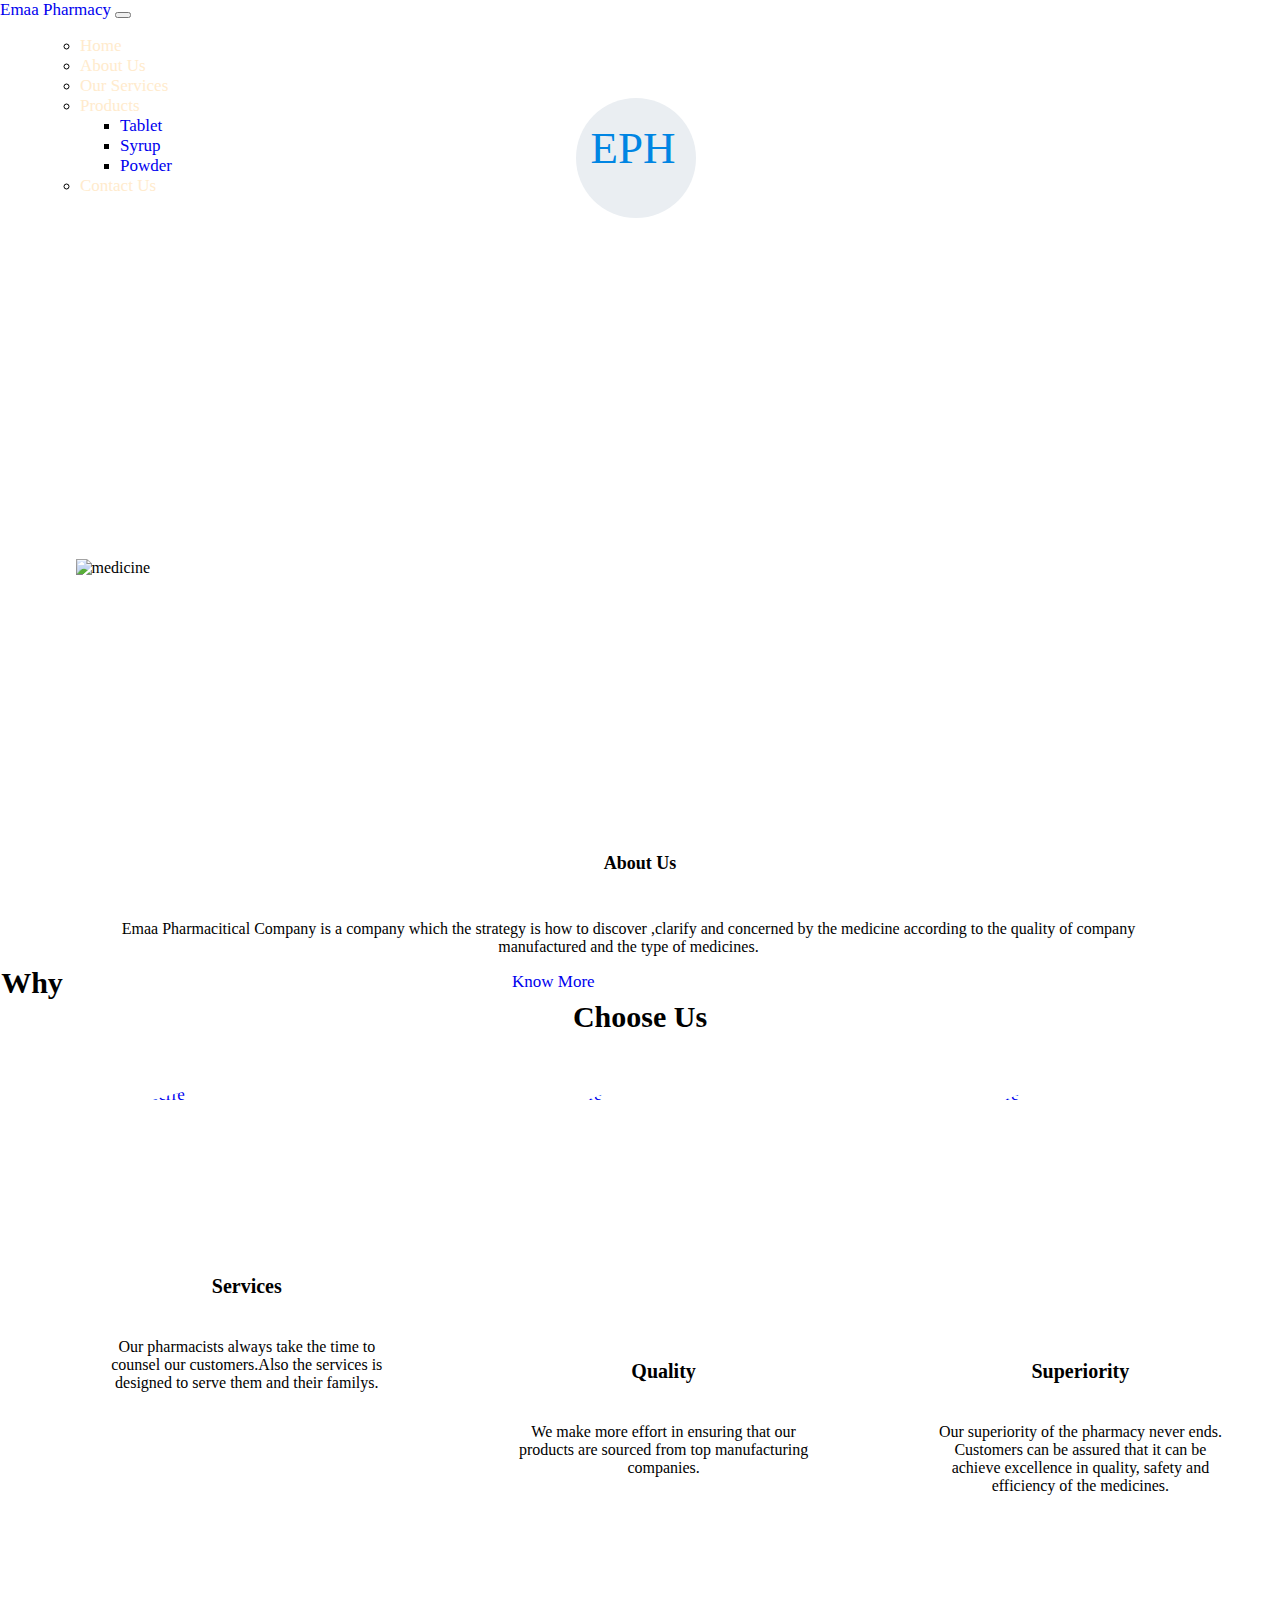
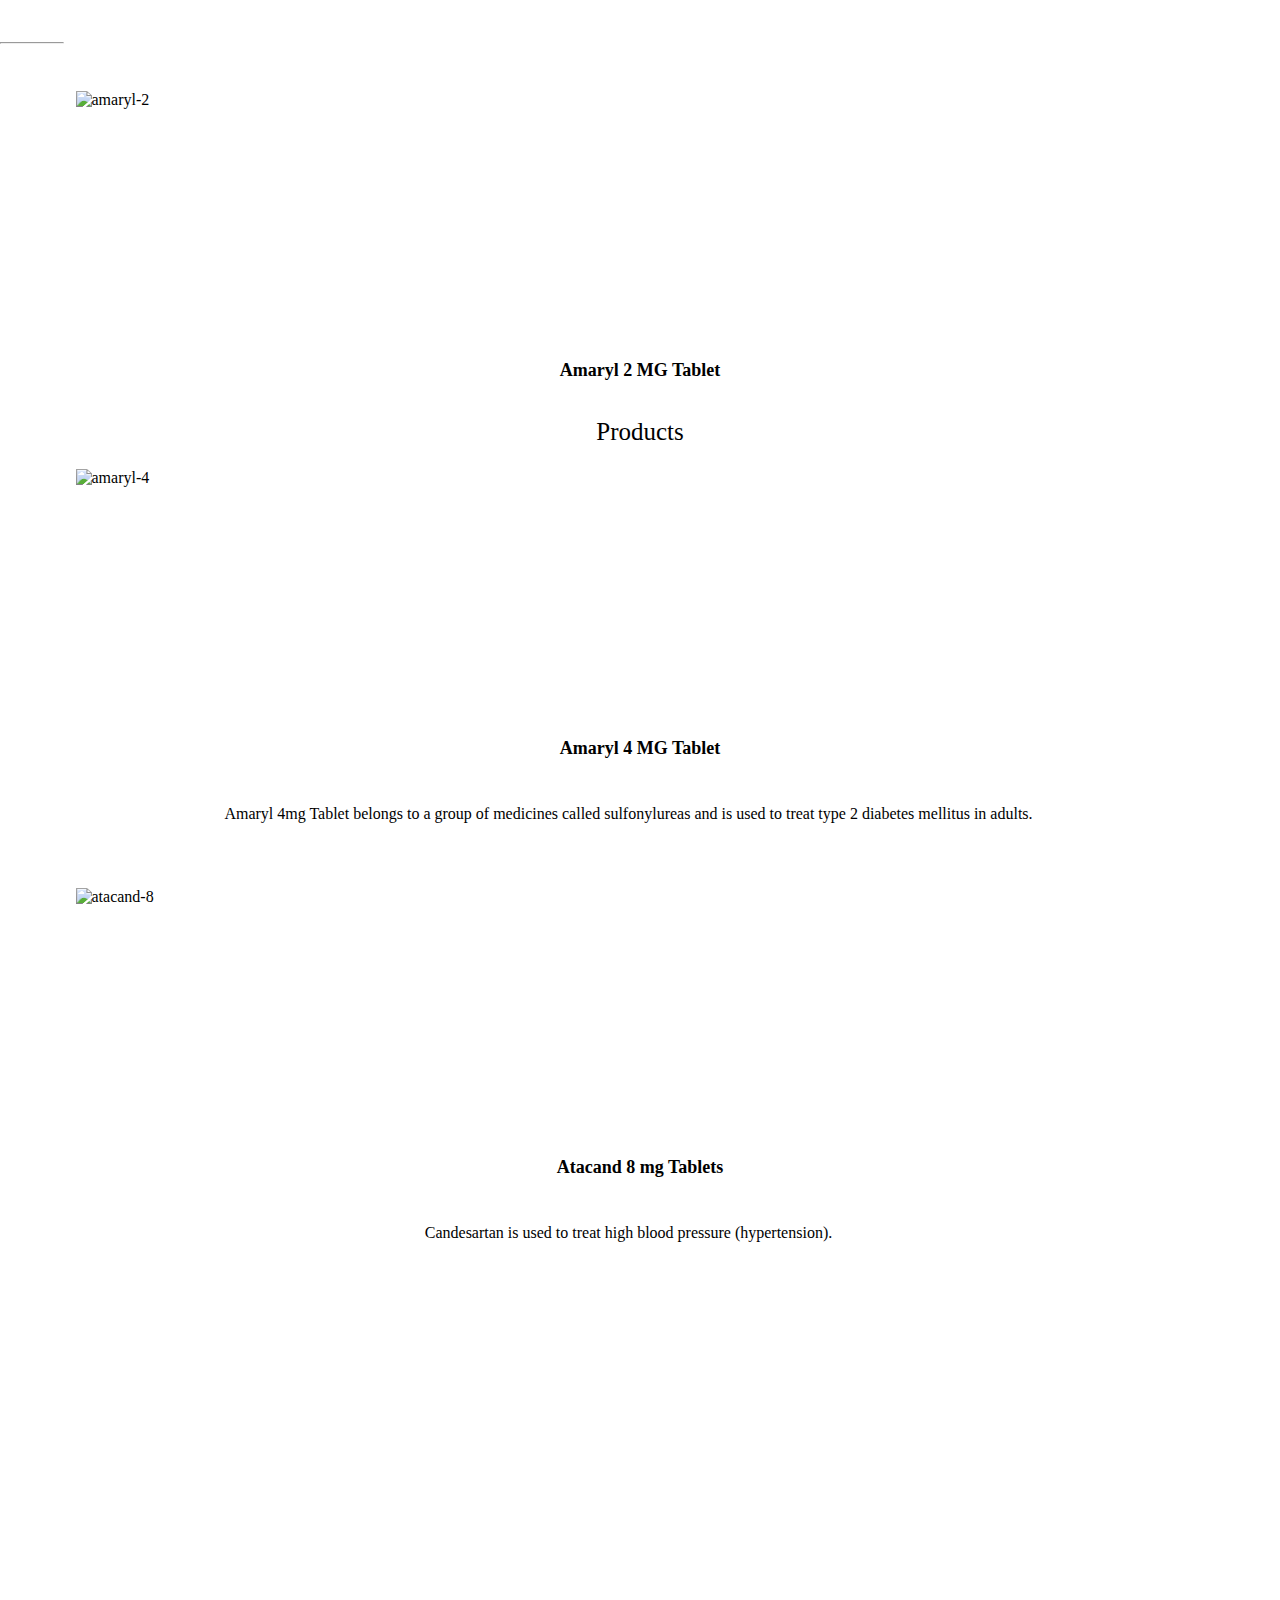
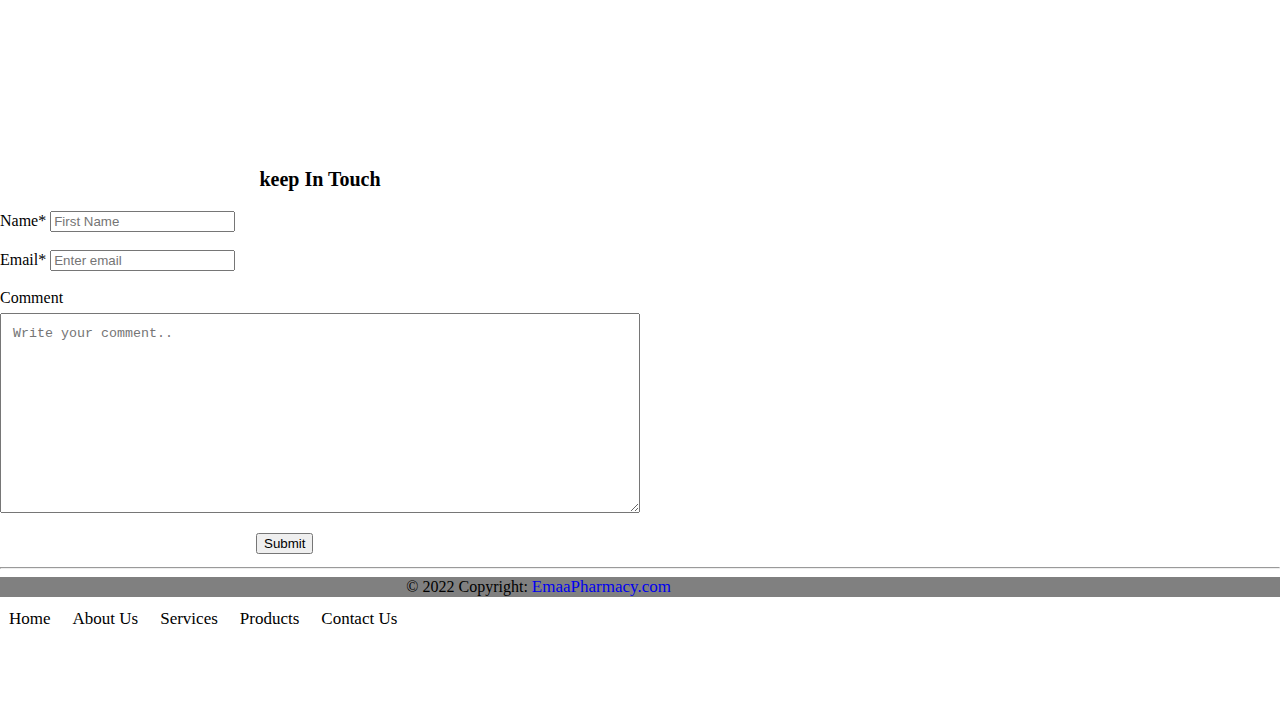
==== index.html @ 3358958d "File Update" ====
<!DOCTYPE html>
<html>
    <head>
        <title>Emaa Pharmacy</title>
        <link href="https://cdn.jsdelivr.net/npm/bootstrap@5.1.0/dist/css/bootstrap.min.css" rel="stylesheet" integrity="sha384-KyZXEAg3QhqLMpG8r+8fhAXLRk2vvoC2f3B09zVXn8CA5QIVfZOJ3BCsw2P0p/We" crossorigin="anonymous">
        <script src="https://cdn.jsdelivr.net/npm/bootstrap@5.1.0/dist/js/bootstrap.bundle.min.js" integrity="sha384-U1DAWAznBHeqEIlVSCgzq+c9gqGAJn5c/t99JyeKa9xxaYpSvHU5awsuZVVFIhvj" crossorigin="anonymous"></script>   
        <link rel="stylesheet" href="https://cdn.jsdelivr.net/npm/bootstrap-icons@1.8.1/font/bootstrap-icons.css">
        <script src="https://kit.fontawesome.com/97f33a6782.js" crossorigin="anonymous"></script>
        <link href="images/pharmacy-logo-removebg-preview.png" rel="icon">
        <link href="index.css" rel="stylesheet" type="text/css">
        

    </head>
    <body>
        <div>
            <header>
              <nav class="navbar navbar-expand-lg navbar-dark bg-dark fixed-top">
                <div class="container-fluid">
                    <a class="navbar-brand" href="#">Emaa Pharmacy</a>
                    <button class="navbar-toggler" type="button" data-bs-toggle="collapse" data-bs-target="#navbarSupportedContent" aria-controls="navbarSupportedContent" aria-expanded="false" aria-label="Toggle navigation">
                      <span class="navbar-toggler-icon"></span>
                    </button>   
                    <ul class="nav justify-content-end">
                      <ul class="nav nav-tab">
                        <li class="nav-item">
                          <a class="nav-link active" aria-current="page" href="#">Home</a>
                        </li>
                        <li class="nav-item">
                          <a class="nav-link" data-bs-toggle="tab" href="#">About Us</a>
                        </li>
                        <li class="nav-item">
                          <a class="nav-link" data-bs-toggle="tab" href="#">Our Services</a>
                        </li>
                        <li class="nav-item dropdown" data-bs-toggle="tab">
                          <a class="nav-link dropdown-toggle"  data-bs-toggle="dropdown" href="#" role="button" aria-expanded="false">Products</a>
                          <ul class="dropdown-menu">
                            <li><a class="dropdown-item" href="#">Tablet</a></li>
                            <li><a class="dropdown-item" href="#">Syrup</a></li>
                            <li><a class="dropdown-item" href="#">Powder</a></li>
                            
                          </ul>
                        </li>
                        <li class="nav-item">
                          <a class="nav-link" data-bs-toggle="tab" href="#">Contact Us</a>
                        </li>
                      </ul>
                    </ul>
                  </div>
                </nav>
            </header>

            <div id="search">
                <div id="logo">
                    <span>EPH</span>
                </div>
            </div>
         
             
          
            <div id="AboutUs">

              <div class="row">
                <div class="col-sm-6">
                  <div class="card">
                    <img src="../project/images/capsules.jpg" alt="medicine"/>
                  </div>
                </div>
                <div class="col-sm-6">
                  <div class="card">
                    <div class="card-body">
                      <h5 class="card-title">About Us</h5>
                      <p class="card-text">Emaa Pharmacitical Company is a company which the strategy is how to discover ,clarify and concerned by the medicine according to the quality of company manufactured and the type of medicines.</p>
                    </div>
                  </div>
                </div>
              </div>
              <div class="center">
                <a href="#" class="btn btn-primary" type="submit">
                    Know More
                </button></a>
              </div>
          
            </div>
           <br/>

            <div id="ChooseUs">
              <h2>Why Choose Us</h2>
                <div class="gallery">
                  <a target="_blank" href="#">
                    <img src="../project/images/service cust.jpg" alt="Cinque Terre" width="600" height="300">
                  </a>
                  <h3>Services</h3>
                  <div class="desc">Our pharmacists always take the time to counsel our customers.Also the services is designed to serve them and their familys.</div>
                </div>
                <div class="gallery">
                  <a target="_blank" href="#">
                    <img src="../project/images/quality.jpg" alt="Cinque Terre" width="400" height="300">
                  </a>
                  <h3>Quality</h3>
                  <div class="desc">We make more effort in ensuring that our products are sourced from top manufacturing companies.</div>
                </div>
                <div class="gallery">
                  <a target="_blank" href="#">
                    <img src="../project/images/Superiority.jpg" alt="Cinque Terre" width="400" height="300">
                  </a>
                  <h3>Superiority</h3>
                  <div class="desc">Our superiority of the pharmacy never ends. Customers can be assured that it can be achieve excellence in quality, safety and efficiency of the medicines.</div>
                </div>
            </div>
            <br/>

            <div id="Products">
              <div class="row row-cols-1 row-cols-md-3 g-4">
                <div class="col">
                  <div class="card border-info">
                    <img src="../project/images/amaryl-2-removebg-preview.png" class="card-img-top" alt="amaryl-2">
                    <div class="card-body">
                      <h5 class="card-title">Amaryl 2 MG Tablet</h5>
                      <p class="card-text">Amaryl is a prescription medicine used to treat the symptoms of Type 2 Diabetes Mellitus.</p>
                    </div>
                  </div>
                </div>
                
                <div class="col">
                  <div class="card border-info">
                    <div class="card-header">Products</div>
                    <img src="../project/images/amaryl-4-removebg-preview.png" class="card-img-top" alt="amaryl-4">
                    <div class="card-body">
                      <h5 class="card-title">Amaryl 4 MG Tablet</h5>
                      <p class="card-text">Amaryl 4mg Tablet belongs to a group of medicines called sulfonylureas and is used to treat type 2 diabetes mellitus in adults.</p>
                    </div>
                  </div>
                </div>
                <div class="col">
                  <div class="card border-info">
                    <img src="../project/images/atacnd_8_mg-removebg-preview.png" class="card-img-top" alt="atacand-8">
                    <div class="card-body">
                      <h5 class="card-title">Atacand 8 mg Tablets</h5>
                      <p class="card-text">Candesartan is used to treat high blood pressure (hypertension).</p>
                    </div>
                  </div>
                </div>
              </div>
              
            <div>
              <div>        
                <hr/>
                    <iframe src="https://www.google.com/maps/embed?pb=!1m18!1m12!1m3!1d245891.02498861685!2d32.31539866116414!3d15.642471332257427!2m3!1f0!2f0!3f0!3m2!1i1024!2i768!4f13.1!3m3!1m2!1s0x168e8bf303b5ade3%3A0xffa2d3531b1ae48f!2sOmdurman%2C%20Sudan!5e0!3m2!1sen!2s!4v1642604324482!5m2!1sen!2s"   width="100%" height="450" style="border:0;" allowfullscreen="" loading="lazy"></iframe>
              </div>
              </div>
              <div class="container">
                <br/>
                <div class="panel panel-primary">
                    <div class="panel-heading">
                        <h3>keep In Touch</h3>
                    </div>
                    <div class="panel-body">
                        <form action="#"  method="get"> 
                            <div class="form-group has-error">
                                <label class="control-label" for="fname">Name*</label>
                                <input type="text" class="form-control"  id="fname" placeholder="First Name"name="fname" required>
                            </div>
                            <br/>
                            <div class="form-group">
                                <label for="email">Email*</label>
                                <input type="text" class="form-control" id="email" placeholder="Enter email" name="email">
                            </div>
                            <br/>
                            <div class="form-group">
                                <label for="lname">Comment</label>
                                <textarea id="comment" name="comment" placeholder="Write your comment.." style="height:200px"></textarea>
                            </div>
                                <div class="center">
                                    <button class="btn btn-primary" type="submit">
                                        Submit
                                    </button>
                                </div>
                                
                        </form>
                    </div>
                </div>
            </div>
           
            <hr/>
            <footer class="bg-light text-center text-white">
              <div class="container p-4 pb-0">
                <section class="mb-4">
                  <div class="row copyright">
                    <div class="footer-menu">
                    <a href="#">Home</a>
                    <a href="#">About Us</a>
                    <a href="#">Services</a>
                    <a href="#">Products</a>
                    <a href="#">Contact Us</a>
                    </div>
                  </div>
                </section>
                <section class="mb-4">
                 
                  <a
                    class="btn btn-primary btn-floating m-1"
                    style="background-color: #3b5998;"
                    href="https://www.facebook.com/" target="_blank"
                    role="button"><i class="fab fa-facebook-f"></i></a>
            
                  <a
                    class="btn btn-primary btn-floating m-1"
                    style="background-color: #55acee;"
                    href="https://www.twitter.com/"target="_blank"
                    role="button"><i class="fab fa-twitter"></i></a>
            
                  <a
                    class="btn btn-primary btn-floating m-1"
                    style="background-color: #ac2bac;"
                    href="https://www.instegram.com/" target="_blank"
                    role="button"><i class="fab fa-instagram"></i ></a>


                  <a
                    class="btn btn-primary btn-floating m-1"
                    style="background-color: #33d2dd;"
                    href="https://www.Linkedin.com/" target="_blank"
                    role="button"><i class="fab fa-linkedin"></i ></a>
                </section>
               
              </div>
         
              <div class="text-center p-3" style="background-color: grey;">
                © 2022 Copyright:
                <a class="text-white" href="#">EmaaPharmacy.com</a>
              </div>
            
            </footer>
        </div>
    </body>
</html>
---- index.css ----
body{
    margin: auto;
}

header{
    height: 60px;
    /*border: 2px solid black;*/
    /*background-color: silver;*/
}
.navbar-expand-lg{
    height: 60px;
}

.navbar-brand{
    font-size: 17px;
}
a{ 
    text-decoration: none;
    font-size: 17px;
    font-family: Georgia, 'Times New Roman', Times, serif;
}
.nav-link{
    color:blanchedalmond;
}
#icon{
    float: left;
}

#socail{
    float: right;
}

#search{
    height: 450px;
    /*border: 2px solid orange;*/
    background-image: url("https://i.ibb.co/tmDyLqd/4k-video-footage-of-shelves-stocked-with-various-medicinal-products-in-a-pharmacy.jpg" );
    background-repeat: no-repeat;
    /*background-size: cover;*/
    background-size: 100% 500px;
}

.carousel-item > img{
    height: 450px !important;
}

#logo{
    height: 120px;
    width: 120px;
    background-color: #eaeef2;
    border-radius: 50%;
    margin-left: 45%;
    margin-top: 3%;
    position: absolute;
    font-size: 45px;
    color: #0085e3;
    animation:revolve 10s infinite;
}

@keyframes revolve{

    0% {transform:rotate(30deg);}
    25% {transform:rotate(90deg);}
    50% {transform:rotate(180deg);}
    75% {transform:rotate(270deg);}
    100% {transform:rotate(360deg);}
}

#logo > span{
    margin-left:12%;
    margin-top: 20%;
    position: absolute;
    font-family: Georgia, 'Times New Roman', Times, serif;
}
#logo:hover{
    background-color: rgba(255, 255, 255,.5);
    color: purple;
    transform:rotate(270deg);

}

#AboutUs{
    height: 400px;
    /*border: 2px solid rgb(170, 19, 52);*/
}


.img-thumbnail{
    margin-left: 30%;
    width: 40%;
    position: relative;
}
img{
    display: inline-block;
    width: 100%;
    margin-left: 1%;
    
}
h2{
    text-align: center;
    margin-top: 3%;
    font-size: 30px;
    font-family: Georgia, 'Times New Roman', Times, serif;
   
}

h1{
    font-size: 30px;
    font-family: Georgia, 'Times New Roman', Times, serif;
    text-align: center;
    font-style:italic;
    margin-top: 2%;
}

h5{
    color: black;
    font-family: Georgia, 'Times New Roman', Times, serif;
    text-align: center; 
}
p{
    text-align: center;
    margin-left: 5%;
    margin-right: 5%;
    font-size: 17px;
    font-family: Georgia, 'Times New Roman', Times, serif;
    color: black;     
}


#ChooseUs{
    height: 650px;
    /*border: 2px solid rgb(170, 19, 52);*/
  

}
.gallery{
    /*border: 1px solid rgb(230, 95, 95);*/
    float: left;
    width: 340px;
    margin-left: 6%;
    margin-top: 2%;
    
}

.gallery:hover {
    border: 1px solid #777;
}
.gallery img {
    width: 100%;
    height: auto;
    border-radius: 50%;
}

h3{
    text-align: center;
    font-size: 20px;
    margin-top: 6%;
    font-family: Georgia, 'Times New Roman', Times, serif;
}
.desc {
    padding: 20px;
    text-align: center;
    font-family: Georgia, 'Times New Roman', Times, serif;
  }

.fw-bold{
    margin-top: -1%;
    
}
.container>img{
    margin-right: 5%;
    margin-top: 0%;
    
}

.card{
    color:black;
    float: right;
    margin-top: 2%;
    width: 90%;
    margin-right: 5%;
    border: none;
    
}

.card-title{
    text-align: center;
    font-family: Georgia, 'Times New Roman', Times, serif;
    font-size: 18px;
    margin-top: 6%;
}

.card-text{
    font-family: Georgia, 'Times New Roman', Times, serif;
    font-size: 16px;
    margin-left: 3%;
    text-align: center;
    margin-top: 4%;
}

.card-header{
    text-align: center;
    margin-top: -6%;
    font-family: Georgia, 'Times New Roman', Times, serif;
    font-size: 25px;
    color: black;
    border: none;
    background-color: white;
}
li{
    text-align: justify;
    font-family: Georgia, 'Times New Roman', Times, serif;
}


#Products{
    height: 500px;
    /*border: 2px solid lightcoral;*/
}

.card> img{
    height: 200px;
    margin-top: 2%;
    width: 90%;
    
}

.container{
    width: 50%;
    
}

.panel-heading{
    text-align: center;
    font-family: Georgia, 'Times New Roman', Times, serif;
}   
label{
    font-family: Georgia, 'Times New Roman', Times, serif;
}




.btn-success{
    font-family: Georgia, 'Times New Roman', Times, serif;
    background-color: dodgerblue;
    font-size: 17px;
}

.center{
    margin-left: 40%;
    position: relative;
    margin-bottom: 2%;
}



 textarea {
    width: 100%;
    padding: 12px; 
    box-sizing: border-box;
    margin-top: 6px; 
    margin-bottom: 16px;
    resize: vertical 
  }
  

footer{
    height: 150px;
    /*border: 2px solid lightseagreen;*/
}

.footer-menu{
    float: left ;
    margin-top: 5%;
    position: relative;
    

}
.footer-menu a{
    color: black;
    padding: 9px;
    text-decoration: none;
  }
  .footer-menu a:hover{
    color: blue;
  }
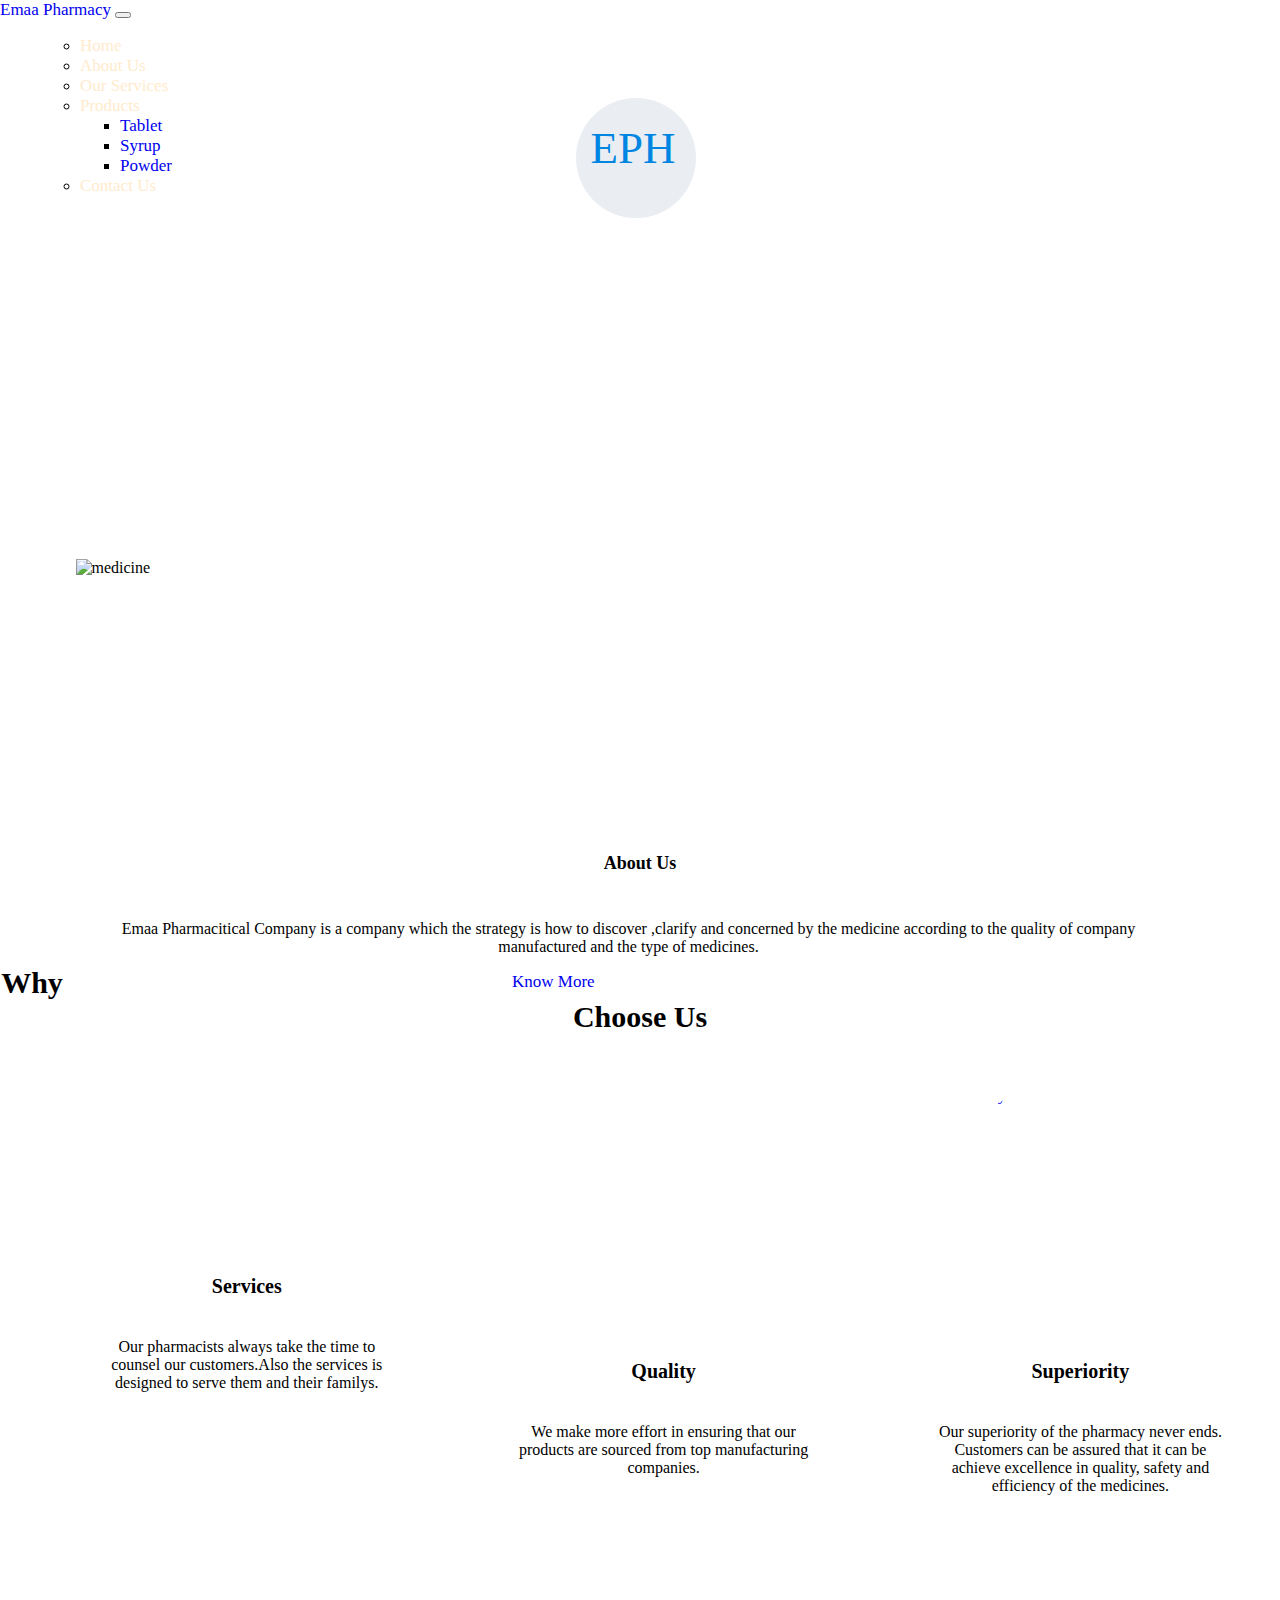
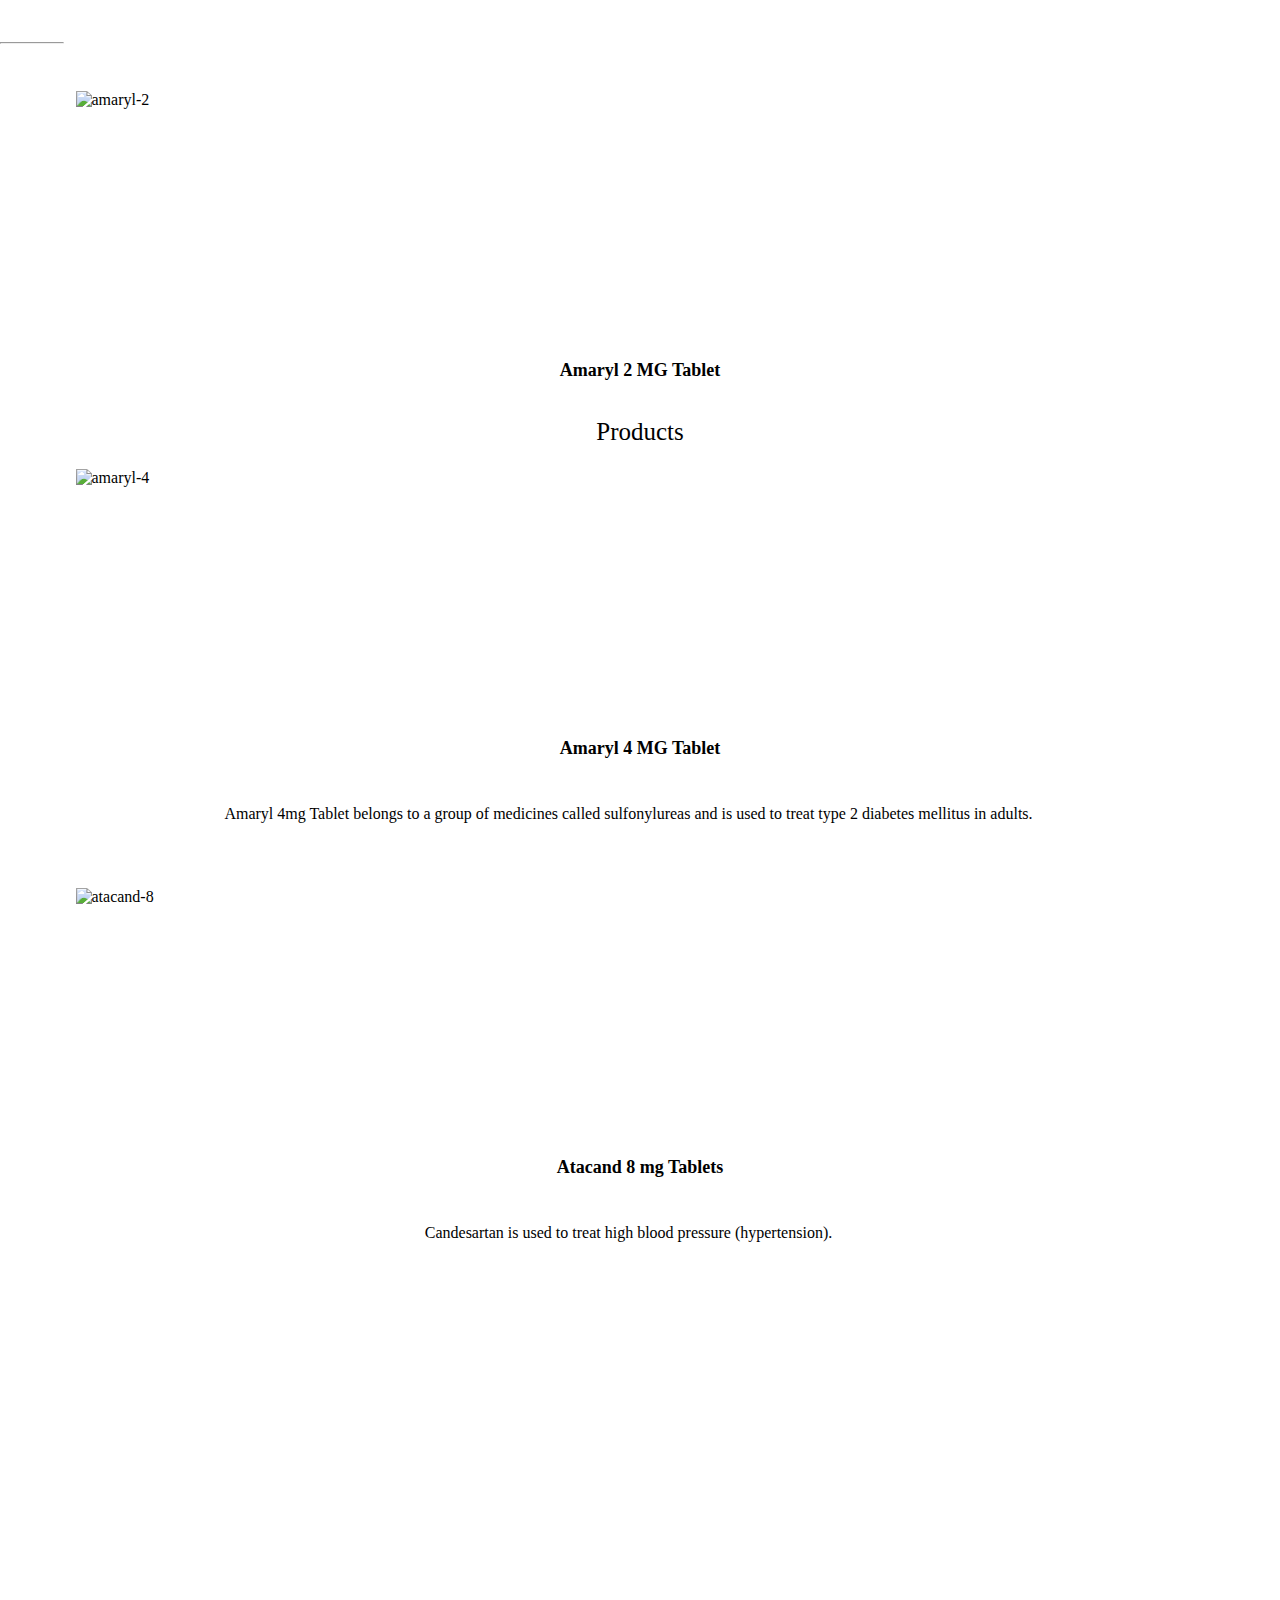
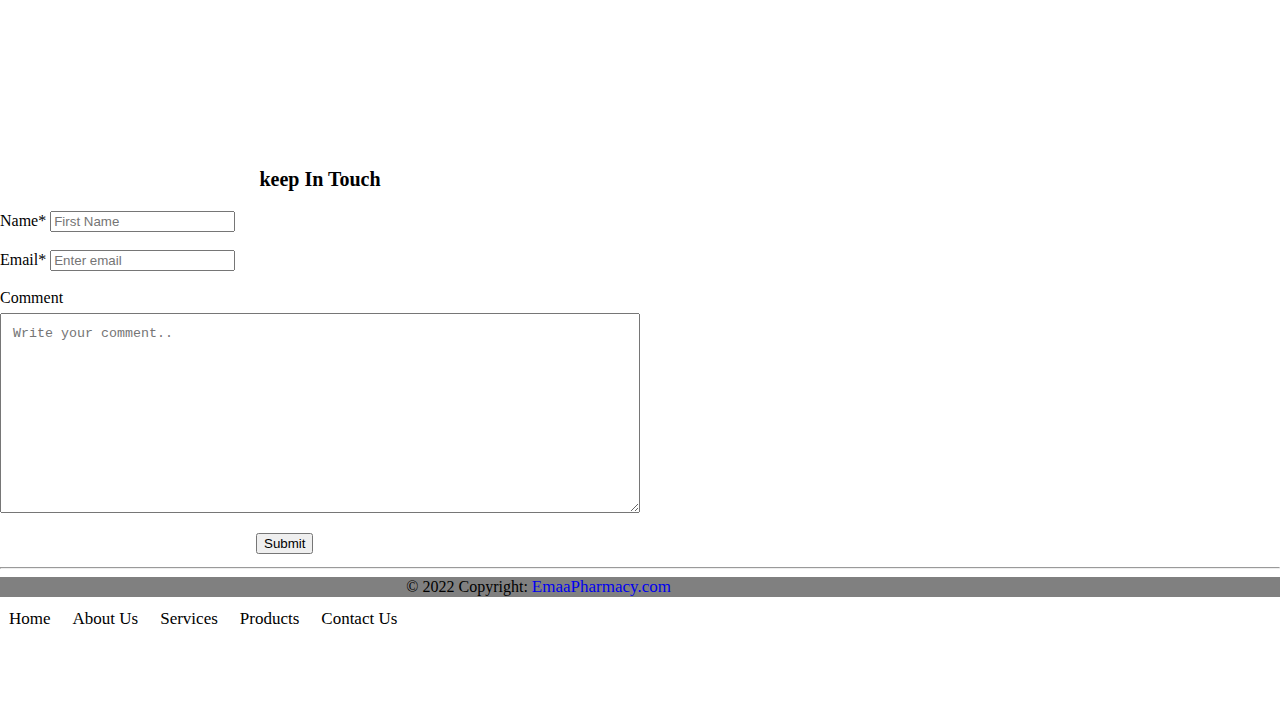
==== commit c7f78266: "File Update" ====
--- a/index.html
+++ b/index.html
@@ -87,21 +87,21 @@
               <h2>Why Choose Us</h2>
                 <div class="gallery">
                   <a target="_blank" href="#">
-                    <img src="../project/images/service cust.jpg" alt="Cinque Terre" width="600" height="300">
+                    <img src="../project/images/service cust.jpg" alt="service" width="600" height="300">
                   </a>
                   <h3>Services</h3>
                   <div class="desc">Our pharmacists always take the time to counsel our customers.Also the services is designed to serve them and their familys.</div>
                 </div>
                 <div class="gallery">
                   <a target="_blank" href="#">
-                    <img src="../project/images/quality.jpg" alt="Cinque Terre" width="400" height="300">
+                    <img src="../project/images/quality.jpg" alt="quality" width="400" height="300">
                   </a>
                   <h3>Quality</h3>
                   <div class="desc">We make more effort in ensuring that our products are sourced from top manufacturing companies.</div>
                 </div>
                 <div class="gallery">
                   <a target="_blank" href="#">
-                    <img src="../project/images/Superiority.jpg" alt="Cinque Terre" width="400" height="300">
+                    <img src="../project/images/Superiority.jpg" alt="Superiority" width="400" height="300">
                   </a>
                   <h3>Superiority</h3>
                   <div class="desc">Our superiority of the pharmacy never ends. Customers can be assured that it can be achieve excellence in quality, safety and efficiency of the medicines.</div>
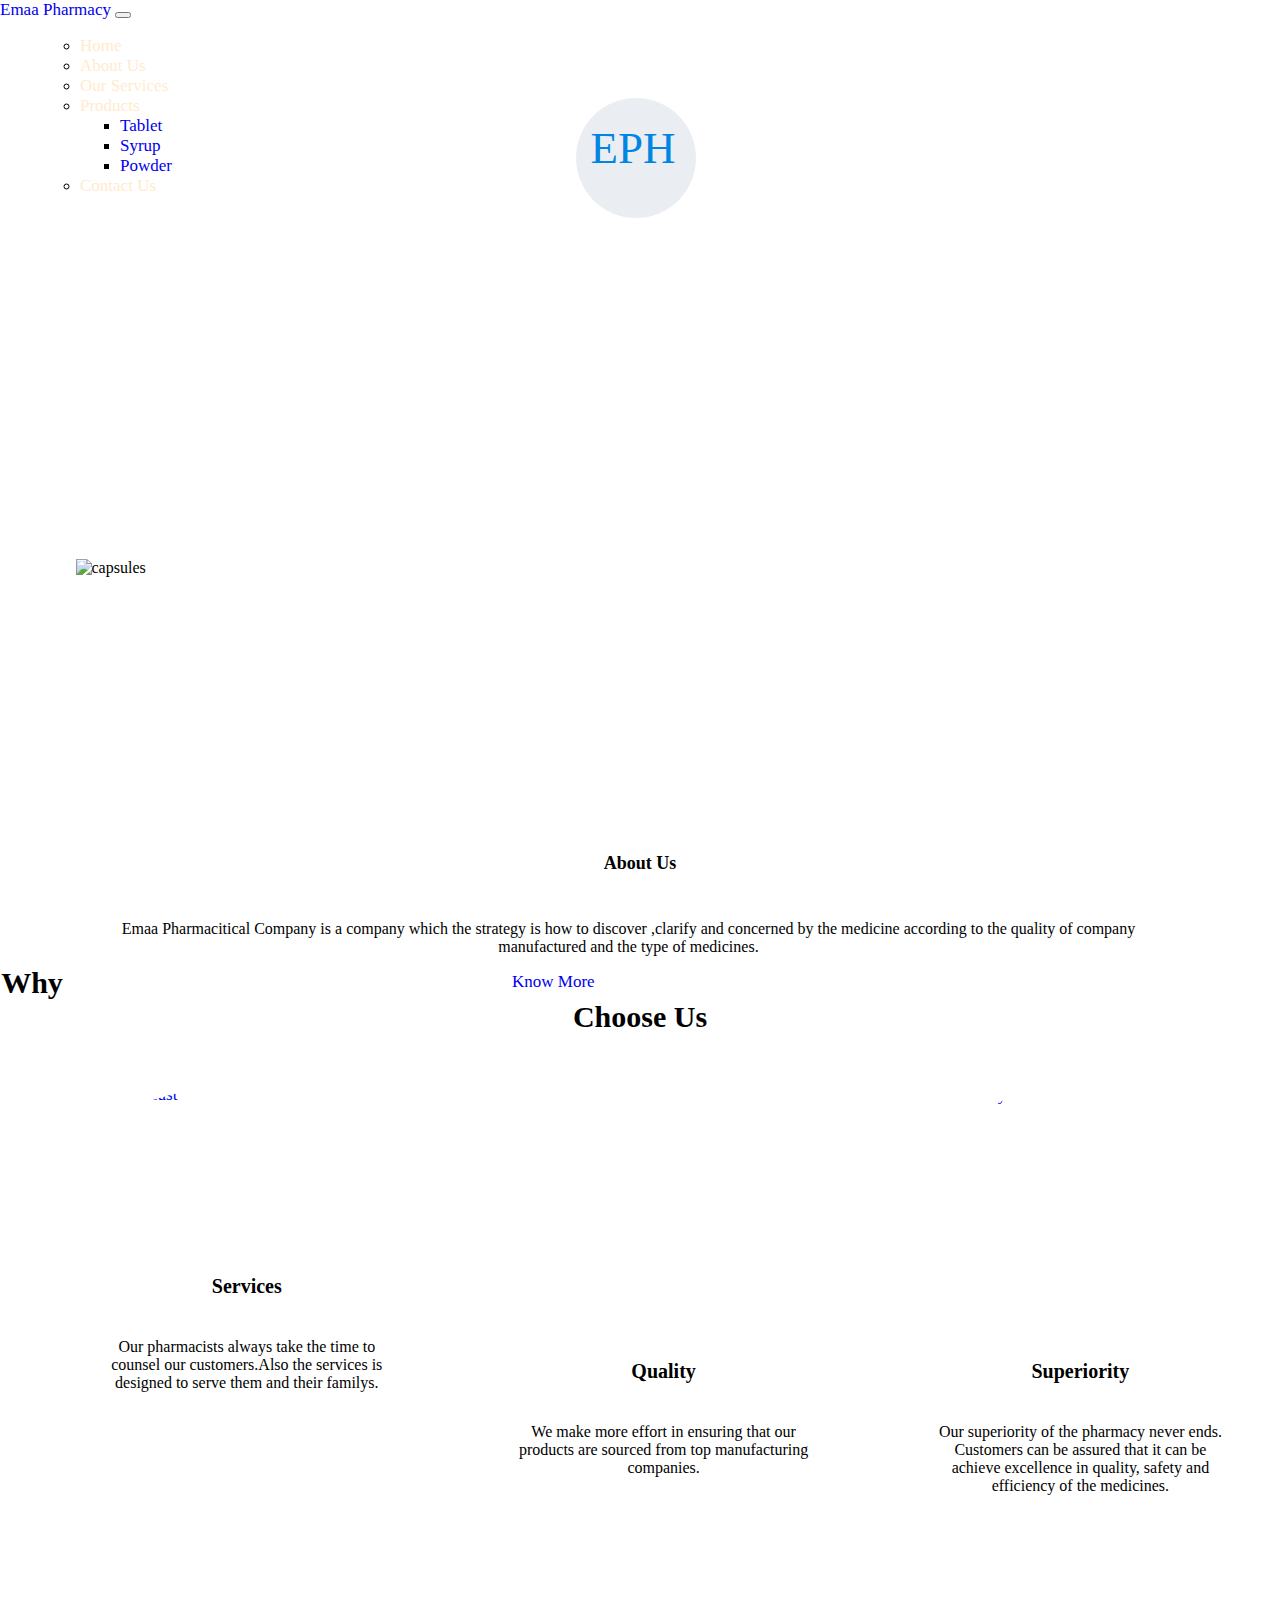
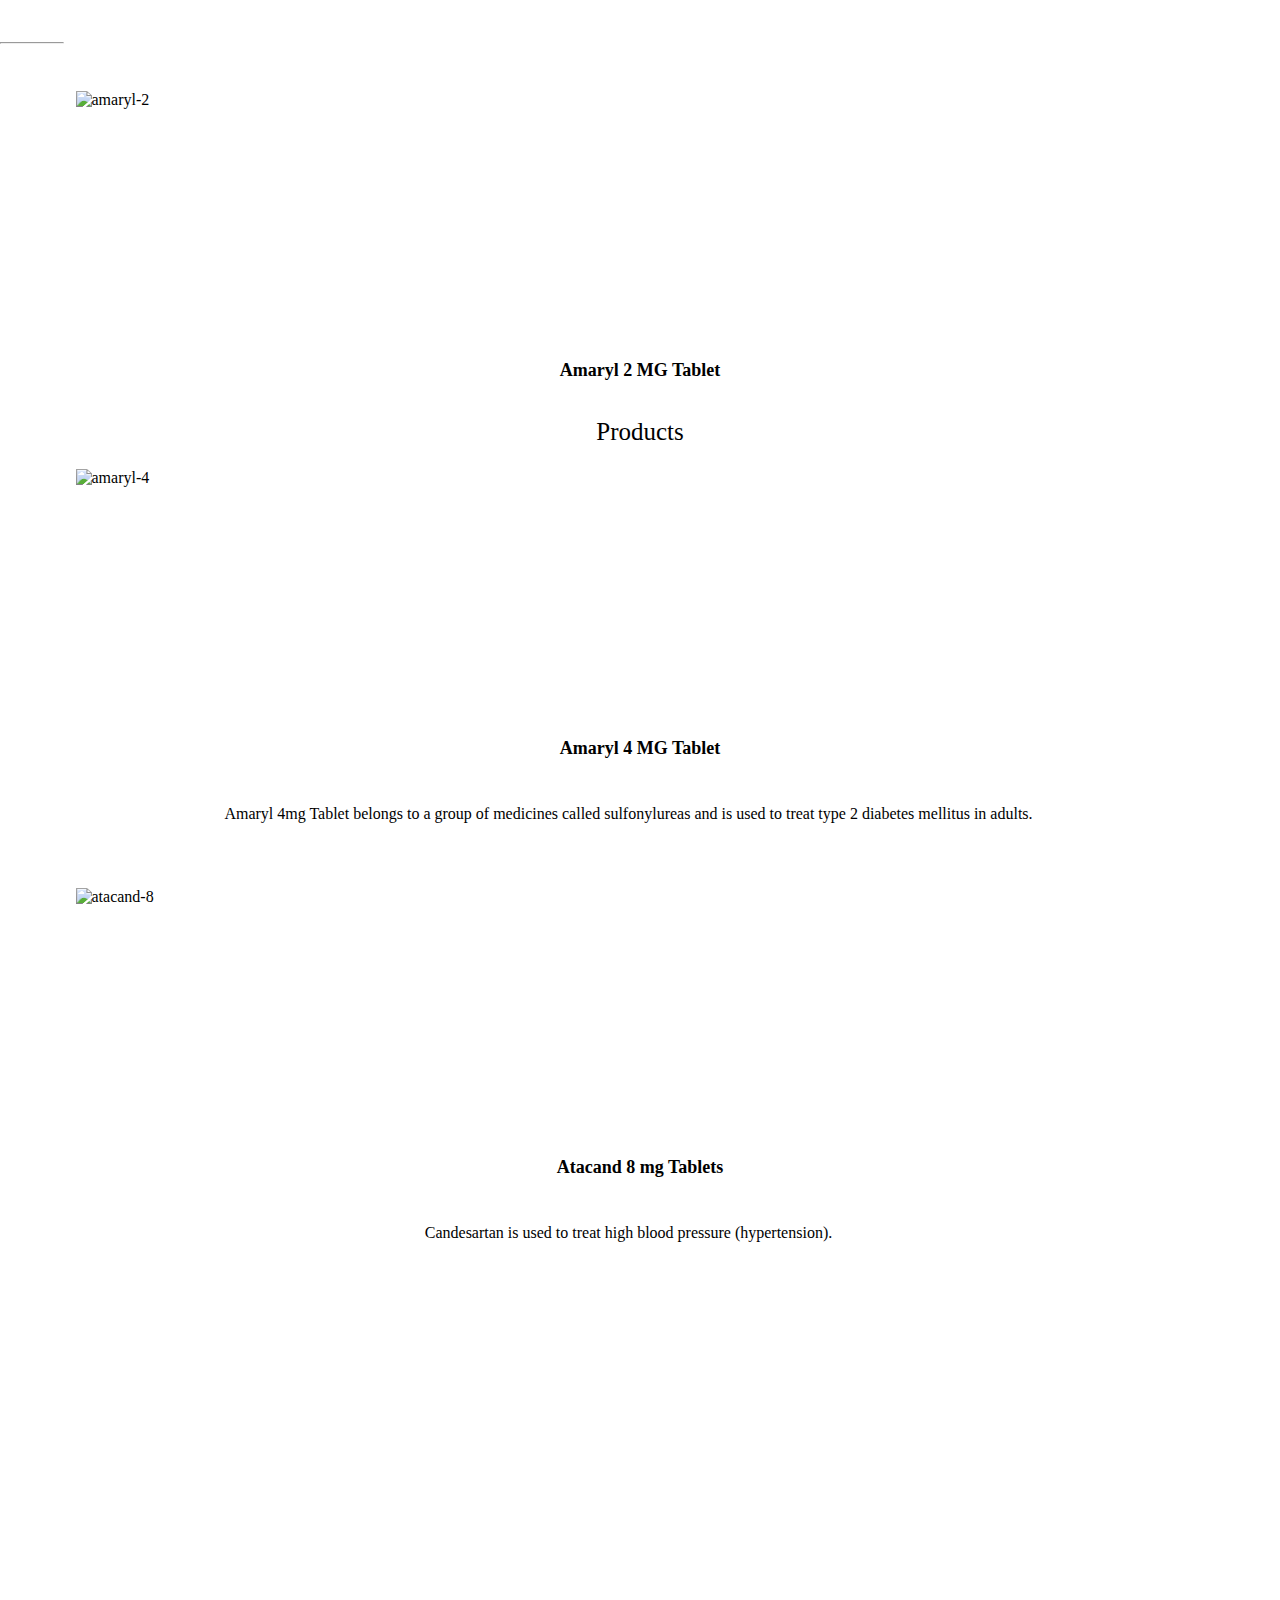
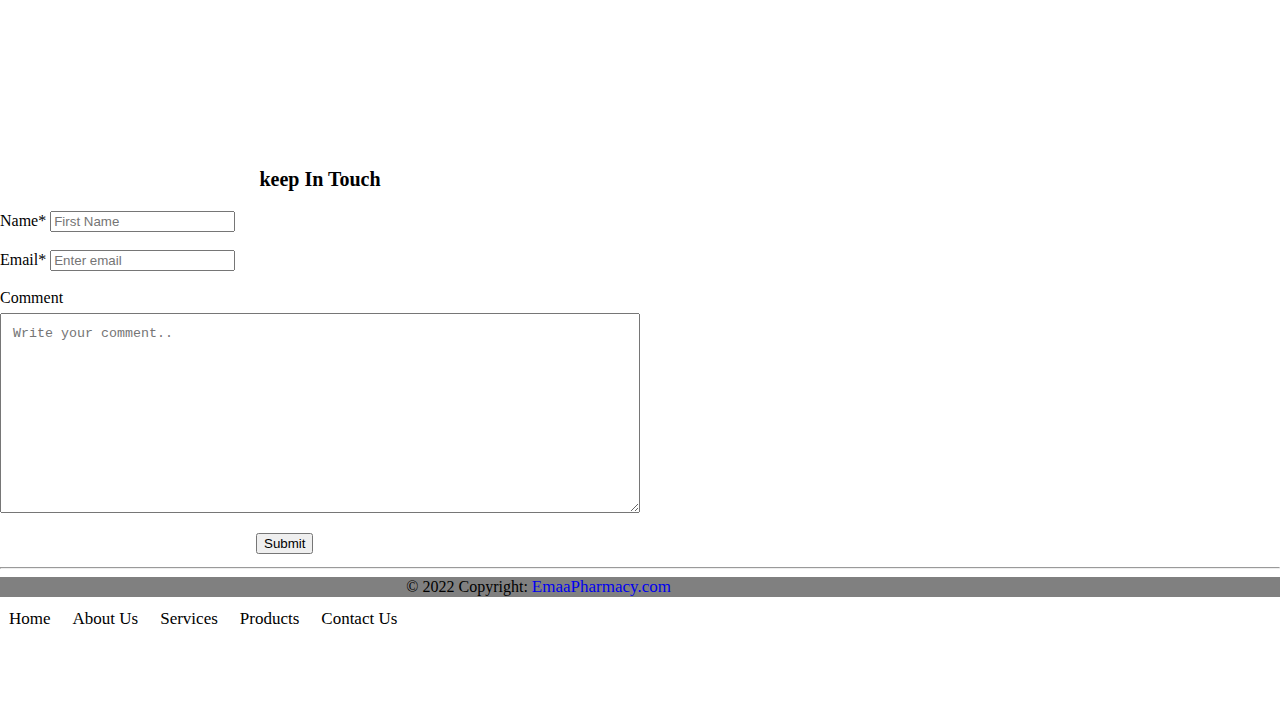
==== commit cd008281: "File Modified" ====
--- a/index.html
+++ b/index.html
@@ -62,7 +62,7 @@
               <div class="row">
                 <div class="col-sm-6">
                   <div class="card">
-                    <img src="../project/images/capsules.jpg" alt="medicine"/>
+                    <img src="https://i.ibb.co/w4j0WZh/capsules.jpg" alt="capsules" />
                   </div>
                 </div>
                 <div class="col-sm-6">
@@ -87,21 +87,21 @@
               <h2>Why Choose Us</h2>
                 <div class="gallery">
                   <a target="_blank" href="#">
-                    <img src="../project/images/service cust.jpg" alt="service" width="600" height="300">
+                    <img src="https://i.ibb.co/6YFy6Q0/service-cust.jpg" alt="service-cust" width="600" height="300">
                   </a>
                   <h3>Services</h3>
                   <div class="desc">Our pharmacists always take the time to counsel our customers.Also the services is designed to serve them and their familys.</div>
                 </div>
                 <div class="gallery">
                   <a target="_blank" href="#">
-                    <img src="../project/images/quality.jpg" alt="quality" width="400" height="300">
+                    <img src="https://i.ibb.co/98SSGPs/quality.jpg" alt="quality"  width="400" height="300">
                   </a>
                   <h3>Quality</h3>
                   <div class="desc">We make more effort in ensuring that our products are sourced from top manufacturing companies.</div>
                 </div>
                 <div class="gallery">
                   <a target="_blank" href="#">
-                    <img src="../project/images/Superiority.jpg" alt="Superiority" width="400" height="300">
+                    <img src="https://i.ibb.co/BVx2vq0/Superiority.jpg" alt="Superiority" width="400" height="300">
                   </a>
                   <h3>Superiority</h3>
                   <div class="desc">Our superiority of the pharmacy never ends. Customers can be assured that it can be achieve excellence in quality, safety and efficiency of the medicines.</div>
@@ -113,7 +113,7 @@
               <div class="row row-cols-1 row-cols-md-3 g-4">
                 <div class="col">
                   <div class="card border-info">
-                    <img src="../project/images/amaryl-2-removebg-preview.png" class="card-img-top" alt="amaryl-2">
+                    <img src="https://i.ibb.co/MZcNkSy/amaryl-2-removebg-preview.png"  class="card-img-top" alt="amaryl-2">
                     <div class="card-body">
                       <h5 class="card-title">Amaryl 2 MG Tablet</h5>
                       <p class="card-text">Amaryl is a prescription medicine used to treat the symptoms of Type 2 Diabetes Mellitus.</p>
@@ -124,7 +124,7 @@
                 <div class="col">
                   <div class="card border-info">
                     <div class="card-header">Products</div>
-                    <img src="../project/images/amaryl-4-removebg-preview.png" class="card-img-top" alt="amaryl-4">
+                    <img src="https://i.ibb.co/Kxqw581/amaryl-4-removebg-preview.png"  class="card-img-top" alt="amaryl-4">
                     <div class="card-body">
                       <h5 class="card-title">Amaryl 4 MG Tablet</h5>
                       <p class="card-text">Amaryl 4mg Tablet belongs to a group of medicines called sulfonylureas and is used to treat type 2 diabetes mellitus in adults.</p>
@@ -133,7 +133,7 @@
                 </div>
                 <div class="col">
                   <div class="card border-info">
-                    <img src="../project/images/atacnd_8_mg-removebg-preview.png" class="card-img-top" alt="atacand-8">
+                    <img src="https://i.ibb.co/0nDScfn/atacnd-8-mg-removebg-preview.png" class="card-img-top" alt="atacand-8">
                     <div class="card-body">
                       <h5 class="card-title">Atacand 8 mg Tablets</h5>
                       <p class="card-text">Candesartan is used to treat high blood pressure (hypertension).</p>
